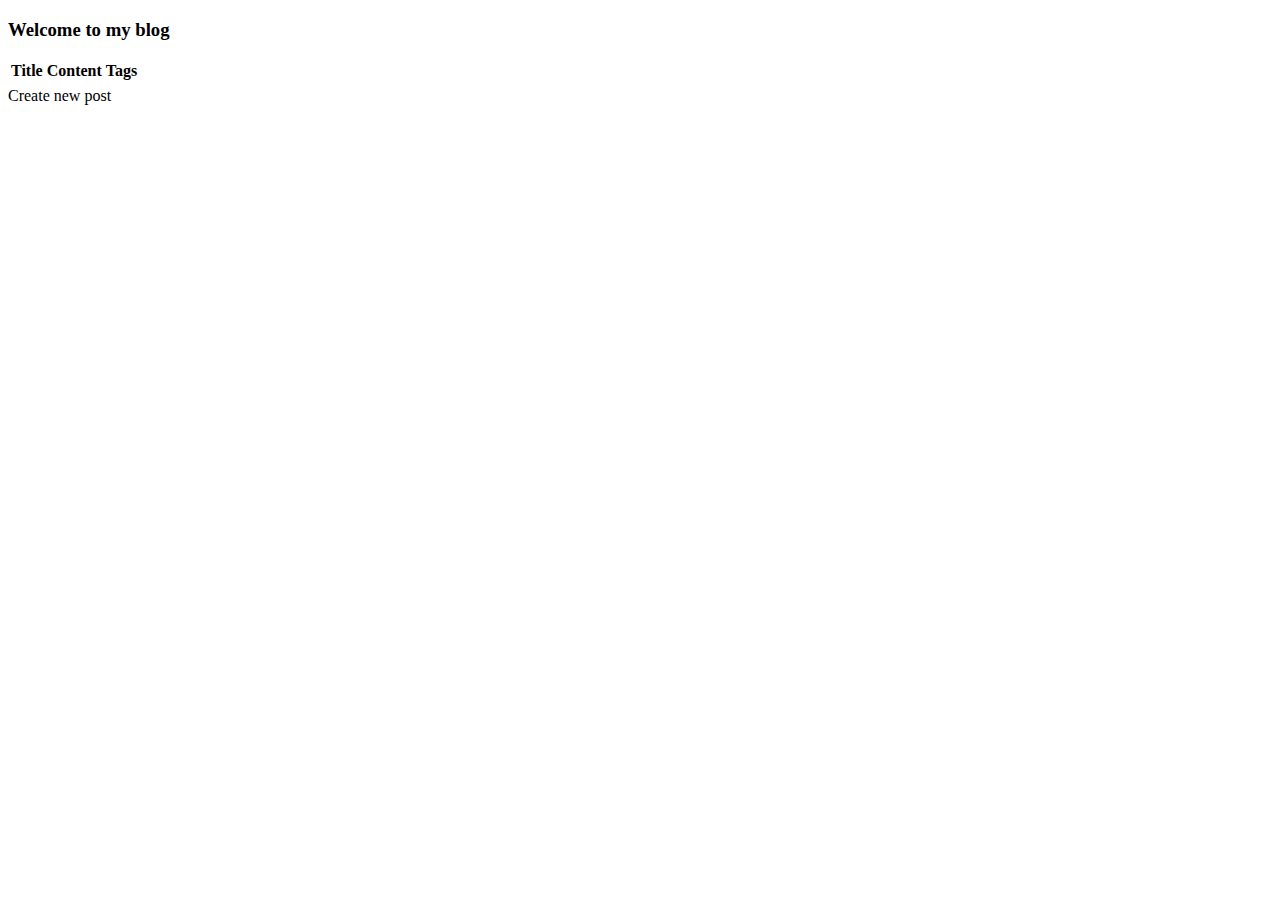
==== src/main/resources/templates/index.html @ 9af80b67 "New post can be added using form." ====
<!DOCTYPE html>
<html lang="en" xmlns:th="http://www.thymeleaf.org">
	<head>
		<meta charset="ISO-8859-1">
		<title>Blog</title>
		<link rel="stylesheet" type="text/css" th:href="@{/webjars/bootstrap/css/bootstrap.min.css}">
	</head>
	<body>
		<div class="container fluid text-center">
			<h3>Welcome to my blog</h3>
			<table class="table table-hover">
				<thead>
					<tr>
						<th>Title</th>
						<th>Content</th>
						<th>Tags</th>
					</tr>
				</thead>
				<tbody>
					<tr th:each="post:${posts}">
							<td th:text="${post.title}"></td>
							<td th:text="${post.content}"></td>
							<td th:text="${post.tags}"></td>
					</tr>
				</tbody>
			</table>
			<div class="row">
				<a th:href="@{addNewPost}" class="btn btn-primary btn-sm mb-3">Create new post</a>
			</div>
		</div>
	</body>
</html>
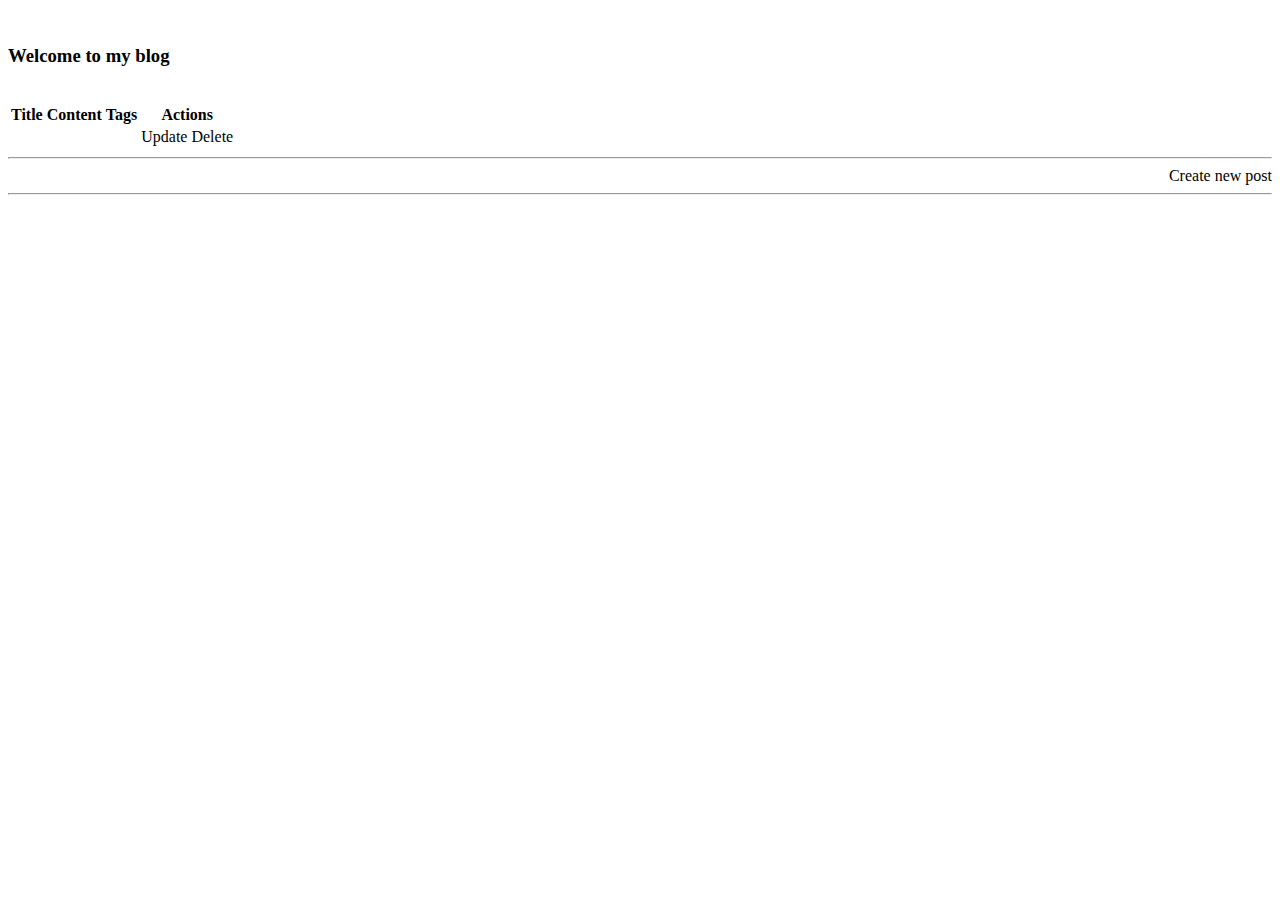
==== commit e6b805ef: "fix" ====
--- a/src/main/resources/templates/index.html
+++ b/src/main/resources/templates/index.html
@@ -7,26 +7,40 @@
 	</head>
 	<body>
 		<div class="container fluid text-center">
-			<h3>Welcome to my blog</h3>
+			<div class="container fluid text-center">
+				<br><h3>Welcome to my blog</h3><br>
+			</div>
+
 			<table class="table table-hover">
 				<thead>
 					<tr>
 						<th>Title</th>
 						<th>Content</th>
 						<th>Tags</th>
+						<th>Actions</th>
 					</tr>
 				</thead>
 				<tbody>
 					<tr th:each="post:${posts}">
-							<td th:text="${post.title}"></td>
-							<td th:text="${post.content}"></td>
-							<td th:text="${post.tags}"></td>
+						<td th:text="${post.title}"></td>
+						<td th:text="${post.content}"></td>
+						<td th:text="${post.tags}"></td>
+						<td>
+							<a th:href="@{/posts/edit/{postId}(postId=${post.id})}" class="btn btn-primary btn-sm mb-3">Update</a>
+							<a th:href="@{/posts/delete/{postId}(postId=${post.id})}" class="btn btn-primary btn-sm mb-3">Delete</a>
+						</td>
 					</tr>
 				</tbody>
 			</table>
-			<div class="row">
-				<a th:href="@{addNewPost}" class="btn btn-primary btn-sm mb-3">Create new post</a>
+			
+			<hr class="mt-5 mb-5">
+
+			<div style="text-align: right;">
+				<a th:href="@{/posts/add}" class="btn btn-primary btn-sm mb-3">Create new post</a>
 			</div>
+
+			<hr class="mt-5 mb-5">
+
 		</div>
 	</body>
 </html>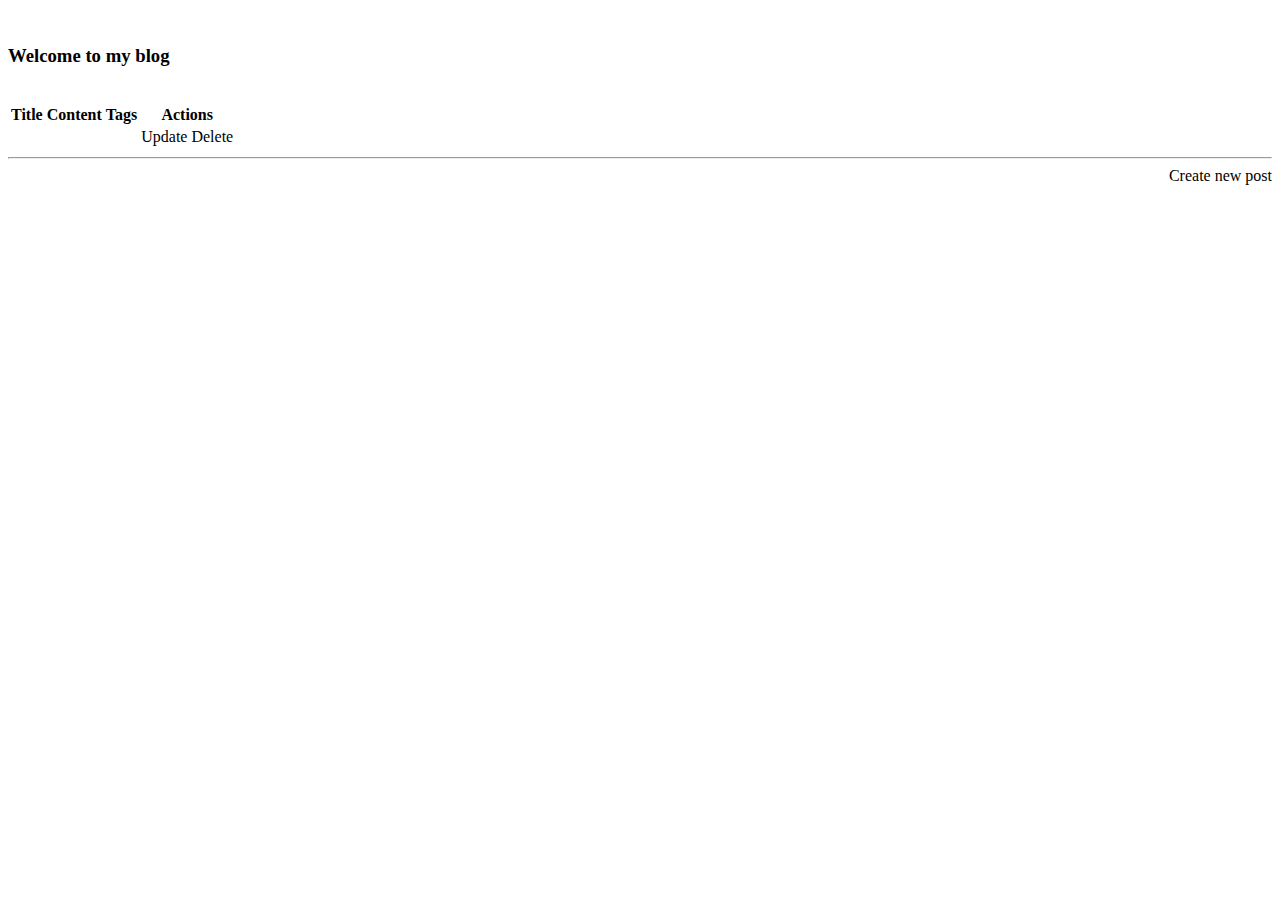
==== commit f106f57e: "tags can be added" ====
--- a/src/main/resources/templates/index.html
+++ b/src/main/resources/templates/index.html
@@ -38,9 +38,6 @@
 			<div style="text-align: right;">
 				<a th:href="@{/posts/add}" class="btn btn-primary btn-sm mb-3">Create new post</a>
 			</div>
-
-			<hr class="mt-5 mb-5">
-
 		</div>
 	</body>
 </html>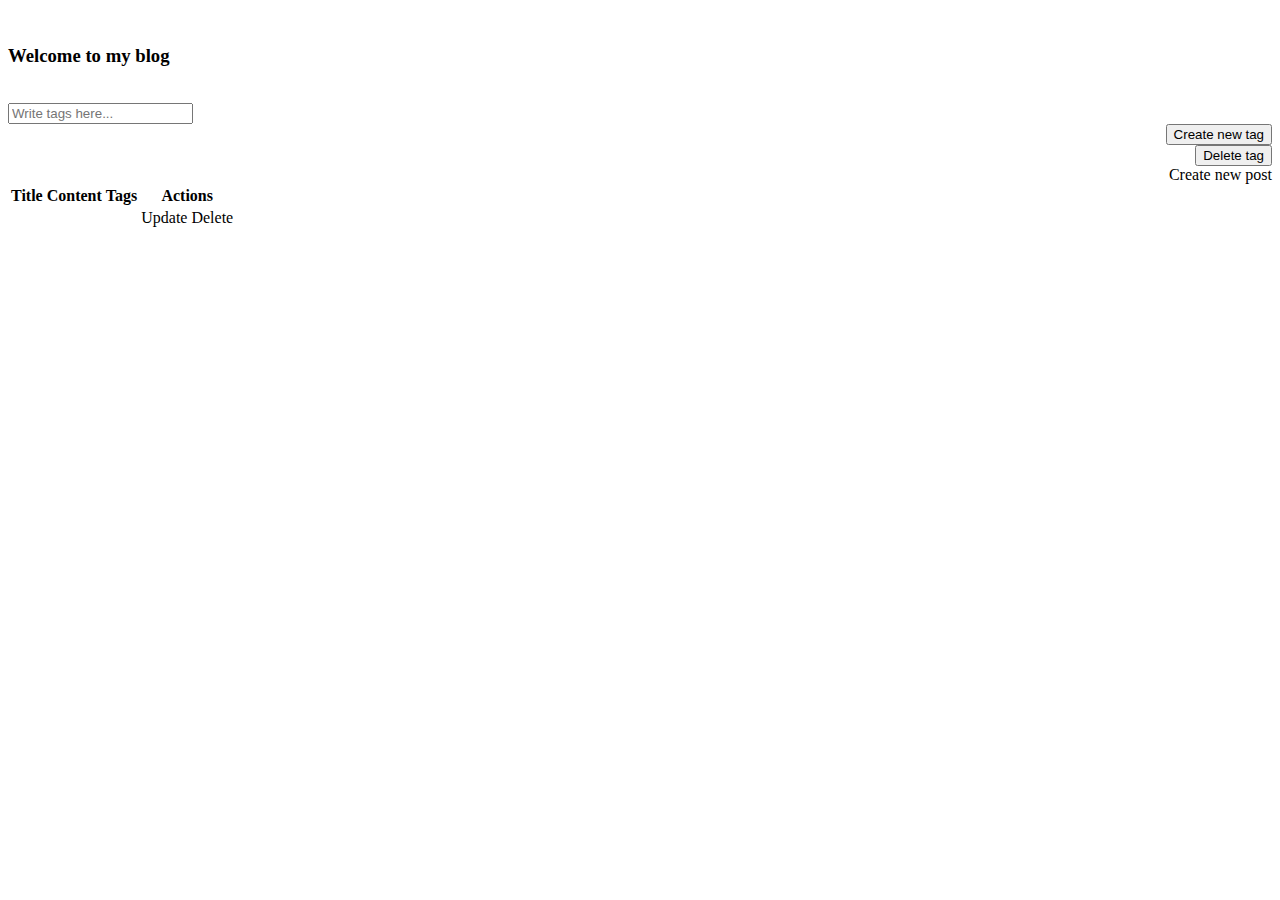
==== commit ff08da19: "fix" ====
--- a/src/main/resources/templates/index.html
+++ b/src/main/resources/templates/index.html
@@ -9,6 +9,24 @@
 		<div class="container fluid text-center">
 			<div class="container fluid text-center">
 				<br><h3>Welcome to my blog</h3><br>
+			</div>
+
+			<form action="#" th:action="@{/tags/save}" method="POST">
+				<div class="form-row">
+					<div class="form-group col-md-8">
+						<input type="text" id="form3" th:field="${tag.name}" class="form-control" placeholder="Write tags here..."/>
+					</div>
+					<div class="form-group col-md-2" style="text-align:right">
+						<button type="submit" value="save_tag" th:formaction="@{/tags/save}" class="btn btn-primary mb-4">Create new tag</button>
+					</div>
+					<div class="form-group col-md-2" style="text-align:right">
+						<button type="submit" value="delete_tag" th:formaction="@{/tags/delete}" class="btn btn-primary mb-4">Delete tag</button>
+					</div>
+				</div>
+			</form>
+
+			<div style="text-align: right;">
+				<a th:href="@{/posts/add}" class="btn btn-primary btn-sm mb-3">Create new post</a>
 			</div>
 
 			<table class="table table-hover">
@@ -24,7 +42,7 @@
 					<tr th:each="post:${posts}">
 						<td th:text="${post.title}"></td>
 						<td th:text="${post.content}"></td>
-						<td th:text="${post.tags}"></td>
+						<td th:text="${#strings.listJoin(post.tags.![name], ',')}"></td>
 						<td>
 							<a th:href="@{/posts/edit/{postId}(postId=${post.id})}" class="btn btn-primary btn-sm mb-3">Update</a>
 							<a th:href="@{/posts/delete/{postId}(postId=${post.id})}" class="btn btn-primary btn-sm mb-3">Delete</a>
@@ -32,12 +50,6 @@
 					</tr>
 				</tbody>
 			</table>
-			
-			<hr class="mt-5 mb-5">
-
-			<div style="text-align: right;">
-				<a th:href="@{/posts/add}" class="btn btn-primary btn-sm mb-3">Create new post</a>
-			</div>
 		</div>
 	</body>
 </html>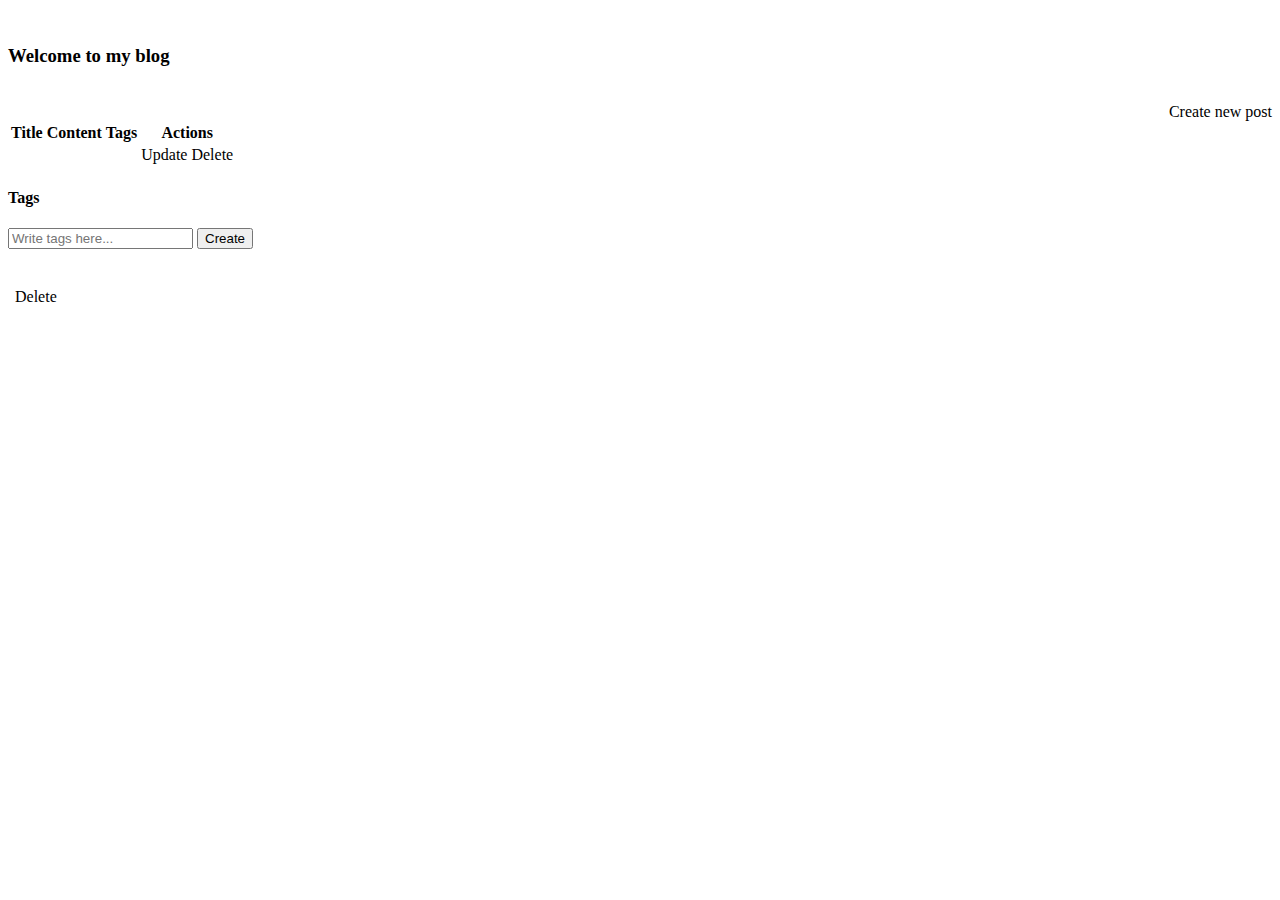
==== commit 31d4baaa: "Tags can be created and deleted in the main page." ====
--- a/src/main/resources/templates/index.html
+++ b/src/main/resources/templates/index.html
@@ -11,45 +11,52 @@
 				<br><h3>Welcome to my blog</h3><br>
 			</div>
 
-			<form action="#" th:action="@{/tags/save}" method="POST">
-				<div class="form-row">
-					<div class="form-group col-md-8">
-						<input type="text" id="form3" th:field="${tag.name}" class="form-control" placeholder="Write tags here..."/>
+			<div class="modal-body row">
+				<div class="col-md-8">
+					<div style="text-align: right;">
+						<a th:href="@{/posts/add}" class="btn btn-primary btn-sm mb-3">Create new post</a>
 					</div>
-					<div class="form-group col-md-2" style="text-align:right">
-						<button type="submit" value="save_tag" th:formaction="@{/tags/save}" class="btn btn-primary mb-4">Create new tag</button>
-					</div>
-					<div class="form-group col-md-2" style="text-align:right">
-						<button type="submit" value="delete_tag" th:formaction="@{/tags/delete}" class="btn btn-primary mb-4">Delete tag</button>
-					</div>
+
+					<table class="table table-hover">
+						<thead>
+							<tr>
+								<th>Title</th>
+								<th>Content</th>
+								<th>Tags</th>
+								<th>Actions</th>
+							</tr>
+						</thead>
+						<tbody>
+							<tr th:each="post:${posts}">
+								<td th:text="${post.title}"></td>
+								<td th:text="${post.content}"></td>
+								<td th:text="${#strings.listJoin(post.tags.![name], ',')}"></td>
+								<td>
+									<a th:href="@{/posts/edit/{postId}(postId=${post.id})}" class="btn btn-primary btn-sm mb-3">Update</a>
+									<a th:href="@{/posts/delete/{postId}(postId=${post.id})}" class="btn btn-primary btn-sm mb-3 btn-danger">Delete</a>
+								</td>
+							</tr>
+						</tbody>
+					</table>
 				</div>
-			</form>
 
-			<div style="text-align: right;">
-				<a th:href="@{/posts/add}" class="btn btn-primary btn-sm mb-3">Create new post</a>
+				<div class="col-md-4">
+					<h4>Tags</h4>
+					<form action="#" th:action="@{/tags/save}" method="POST">
+						<div class="btn-group" role="group" aria-label="Basic example">
+							<input type="text" id="form3" th:field="${tag.name}" class="form-control" placeholder="Write tags here..."/>
+							<button type="submit" value="save_tag" th:formaction="@{/tags/save}" class="btn btn-primary btn-primary btn-sm">Create</button>
+						</div>
+						<br><br>
+						<table class="table">
+							<tr th:each="tag:${tags}">
+								<td th:text="${tag.name}"></td>
+								<td><a th:href="@{/tags/delete/{tagId}(tagId=${tag.id})}" class="btn btn-primary btn-sm mb-3 btn-danger">Delete</a></td>
+							</tr>
+						</table>
+					</form>
+				</div>
 			</div>
-
-			<table class="table table-hover">
-				<thead>
-					<tr>
-						<th>Title</th>
-						<th>Content</th>
-						<th>Tags</th>
-						<th>Actions</th>
-					</tr>
-				</thead>
-				<tbody>
-					<tr th:each="post:${posts}">
-						<td th:text="${post.title}"></td>
-						<td th:text="${post.content}"></td>
-						<td th:text="${#strings.listJoin(post.tags.![name], ',')}"></td>
-						<td>
-							<a th:href="@{/posts/edit/{postId}(postId=${post.id})}" class="btn btn-primary btn-sm mb-3">Update</a>
-							<a th:href="@{/posts/delete/{postId}(postId=${post.id})}" class="btn btn-primary btn-sm mb-3">Delete</a>
-						</td>
-					</tr>
-				</tbody>
-			</table>
 		</div>
 	</body>
 </html>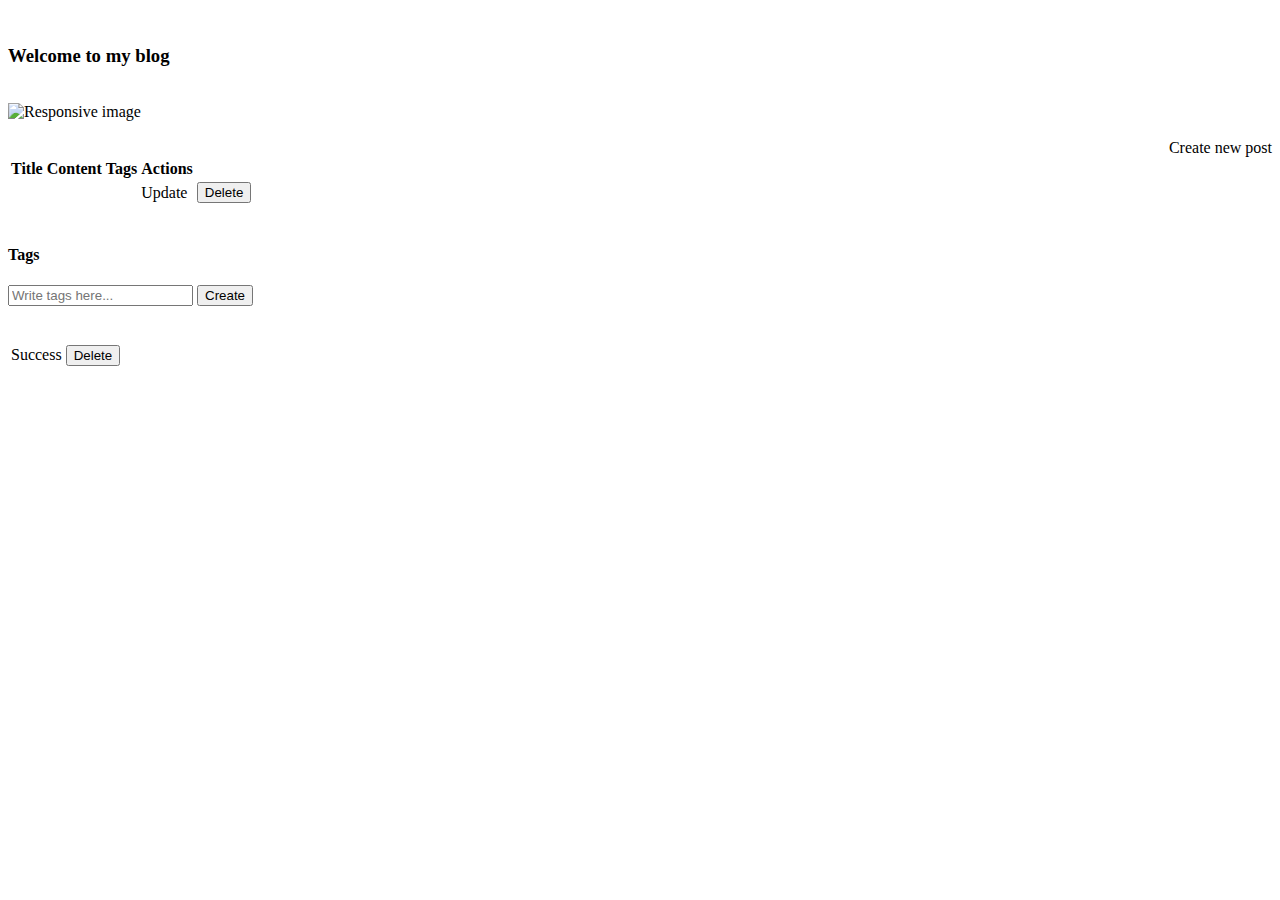
==== commit 58bb3004: "fix" ====
--- a/src/main/resources/templates/index.html
+++ b/src/main/resources/templates/index.html
@@ -4,6 +4,7 @@
 		<meta charset="ISO-8859-1">
 		<title>Blog</title>
 		<link rel="stylesheet" type="text/css" th:href="@{/webjars/bootstrap/css/bootstrap.min.css}">
+		<link th:href="@{/styles/main.css}" rel="stylesheet" />
 	</head>
 	<body>
 		<div class="container fluid text-center">
@@ -13,7 +14,9 @@
 
 			<div class="modal-body row">
 				<div class="col-md-8">
+					<img src="/images/blog.png" class="img-fluid" alt="Responsive image">
 					<div style="text-align: right;">
+						<br>
 						<a th:href="@{/posts/add}" class="btn btn-primary btn-sm mb-3">Create new post</a>
 					</div>
 
@@ -32,29 +35,38 @@
 								<td th:text="${post.content}"></td>
 								<td th:text="${#strings.listJoin(post.tags.![name], ',')}"></td>
 								<td>
-									<a th:href="@{/posts/edit/{postId}(postId=${post.id})}" class="btn btn-primary btn-sm mb-3">Update</a>
-									<a th:href="@{/posts/delete/{postId}(postId=${post.id})}" class="btn btn-primary btn-sm mb-3 btn-danger">Delete</a>
+									<a th:href="@{/posts/{postId}(postId=${post.id})}" class="btn btn-primary btn-sm mb-3">Update</a>
+								</td>
+								<td>
+									<form action="" th:method="DELETE">
+										<button type="submit" value="delete_post" th:formaction="@{/posts/{postId}(postId=${post.id})}" class="btn btn-primary btn-primary btn-sm">Delete</button>
+									</form>
 								</td>
 							</tr>
 						</tbody>
 					</table>
 				</div>
 
-				<div class="col-md-4">
+				<div class="col-md-4 border">
+					<br>
 					<h4>Tags</h4>
-					<form action="#" th:action="@{/tags/save}" method="POST">
+					<form action="#" th:action="@{/tags}" method="POST">
 						<div class="btn-group" role="group" aria-label="Basic example">
 							<input type="text" id="form3" th:field="${tag.name}" class="form-control" placeholder="Write tags here..."/>
-							<button type="submit" value="save_tag" th:formaction="@{/tags/save}" class="btn btn-primary btn-primary btn-sm">Create</button>
+							<button type="submit" value="save_tag" th:formaction="@{/tags}" class="btn btn-primary btn-primary btn-sm">Create</button>
 						</div>
+					</form>
 						<br><br>
 						<table class="table">
 							<tr th:each="tag:${tags}">
-								<td th:text="${tag.name}"></td>
-								<td><a th:href="@{/tags/delete/{tagId}(tagId=${tag.id})}" class="btn btn-primary btn-sm mb-3 btn-danger">Delete</a></td>
+								<td><a th:href="@{/tags/{tagId}(tagId=${tag.id})}" class="btn btn-outline-primary btn-sm" th:text="${tag.name}">Success</a></td>
+								<td><form action="" th:method="DELETE">
+									<button type="submit" value="delete_tag" th:formaction="@{/tags/{tagId}(tagId=${tag.id})}" class="btn btn-primary btn-primary btn-sm">Delete</button>
+								</form>
+								</td>
 							</tr>
 						</table>
-					</form>
+					
 				</div>
 			</div>
 		</div>
